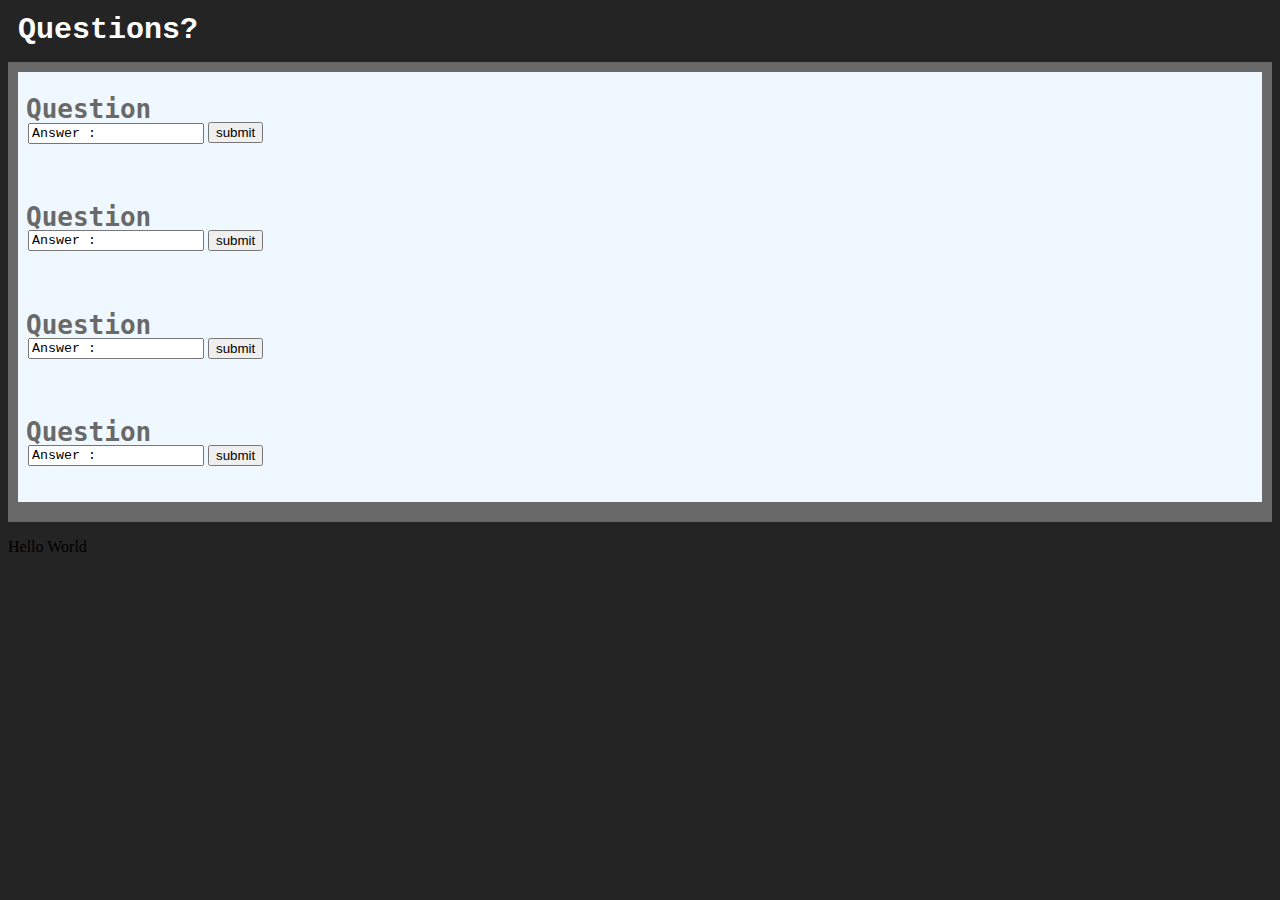
==== index.html @ 20db3637 "index works" ====
<html>
<head>
    <script src="Script.js"></script>
    <link rel="stylesheet" href="StyleSheet.css">

    <title>Questions Website</title>
    <header id="header">Questions?</header>
</head>

<body>

    <div class="questionSection">

        <div class="questionArea" id="uniqueID1">
            <h1 class="question">Question</h1>
            <input type="text" class="questionTextBox" id="q1TextBox" value = "Answer :">
            <input type="button" class =questionButton id="q1Button" value = "submit" onclick="submit(1)">
            <p class="feedback" id="q1feedback"><p>
        </div>

        <div class="questionArea" id="uniqueID2">
            <h1 class="question">Question</h1>
            <input type="text" class="questionTextBox" id="q2TextBox" value = "Answer :">
            <input type="button" class =questionButton id="q2Button" value = "submit" onclick="submit(2)">
            <p class="feedback" id="q2feedback"><p>
        </div>

        <div class="questionArea" id="uniqueID3">
            <h1 class="question">Question</h1>
            <input type="text" class="questionTextBox" id="q3TextBox" value = "Answer :">
            <input type="button" class =questionButton id="q3Button" value = "submit" onclick="submit(3)">
            <p class="feedback" id="q3feedback"><p>
        </div>

        <div class="questionArea" id="uniqueID4">
            <h1 class="question">Question</h1>
            <input type="text" class="questionTextBox" id="q4TextBox" value = "Answer :">
            <input type="button" class =questionButton id="q4Button" value = "submit" onclick="submit(4)">
            <p class="feedback" id="q4feedback"><p>
        </div>


    </div>







    
    <p id="textBox">Hello World</p>

</body>


</html>
---- StyleSheet.css ----
html{
    background-color: #242424;
}

#header{
    font-size: 30px;
    font-family: 'Courier New', Courier, monospace;
    color: white;
    font-weight: bolder;
    padding: 5px 0px 15px 10px;
}

.questionSection{
    padding: 10px 10px 20px 10px;
    border-bottom: 10px;
    background-color:dimgray;
}


.questionArea{
    background-color: aliceblue;
    
    padding: 5px 0px 20px 10px;
}


.questionTextBox{
    font-family: 'Courier New', Courier, monospace;
}

.questionButton{
    display: table-cell;
    table-layout: fixed;
    vertical-align: middle;
}

.question{
    font-family: monospace;
    color: dimgrey;
    margin-bottom: -2px;
    margin-left: -2px;
}
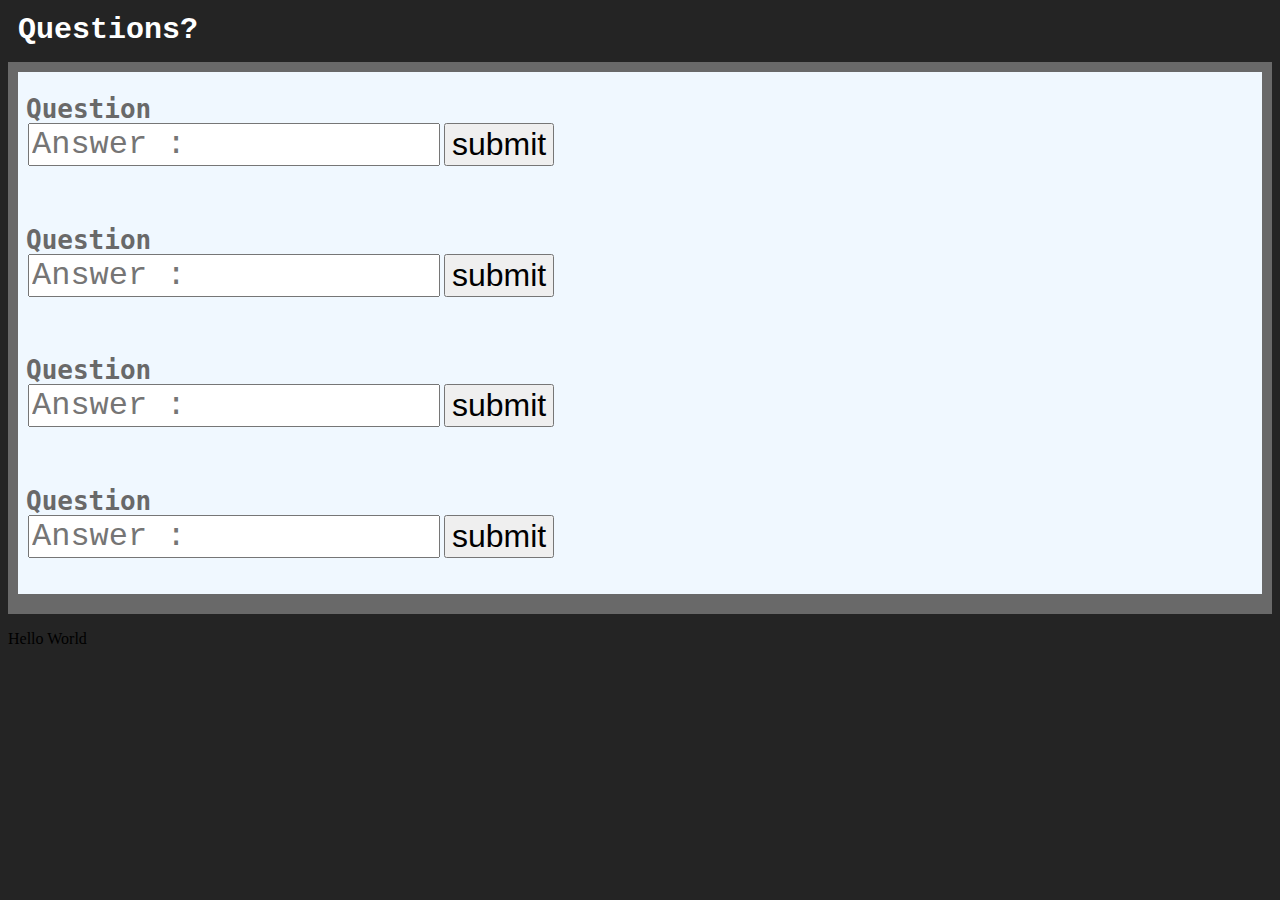
==== commit 9ffd936d: "java script starting to work" ====
--- a/index.html
+++ b/index.html
@@ -13,28 +13,28 @@
 
         <div class="questionArea" id="uniqueID1">
             <h1 class="question">Question</h1>
-            <input type="text" class="questionTextBox" id="q1TextBox" value = "Answer :">
+            <input type="text" class="questionTextBox" id="q1TextBox" placeholder = "Answer :">
             <input type="button" class =questionButton id="q1Button" value = "submit" onclick="submit(1)">
             <p class="feedback" id="q1feedback"><p>
         </div>
 
         <div class="questionArea" id="uniqueID2">
             <h1 class="question">Question</h1>
-            <input type="text" class="questionTextBox" id="q2TextBox" value = "Answer :">
+            <input type="text" class="questionTextBox" id="q2TextBox" placeholder = "Answer :">
             <input type="button" class =questionButton id="q2Button" value = "submit" onclick="submit(2)">
             <p class="feedback" id="q2feedback"><p>
         </div>
 
         <div class="questionArea" id="uniqueID3">
             <h1 class="question">Question</h1>
-            <input type="text" class="questionTextBox" id="q3TextBox" value = "Answer :">
+            <input type="text" class="questionTextBox" id="q3TextBox" placeholder = "Answer :">
             <input type="button" class =questionButton id="q3Button" value = "submit" onclick="submit(3)">
             <p class="feedback" id="q3feedback"><p>
         </div>
 
         <div class="questionArea" id="uniqueID4">
             <h1 class="question">Question</h1>
-            <input type="text" class="questionTextBox" id="q4TextBox" value = "Answer :">
+            <input type="text" class="questionTextBox" id="q4TextBox" placeholder = "Answer :">
             <input type="button" class =questionButton id="q4Button" value = "submit" onclick="submit(4)">
             <p class="feedback" id="q4feedback"><p>
         </div>
--- a/StyleSheet.css
+++ b/StyleSheet.css
@@ -26,17 +26,19 @@
 
 .questionTextBox{
     font-family: 'Courier New', Courier, monospace;
+    font-size: 200%;
 }
 
 .questionButton{
     display: table-cell;
-    table-layout: fixed;
-    vertical-align: middle;
+    /*table-layout: fixed;*/
+    vertical-align:bottom;
+    font-size: 200%;
 }
 
 .question{
     font-family: monospace;
     color: dimgrey;
-    margin-bottom: -2px;
+    margin-bottom: -1px;
     margin-left: -2px;
 }